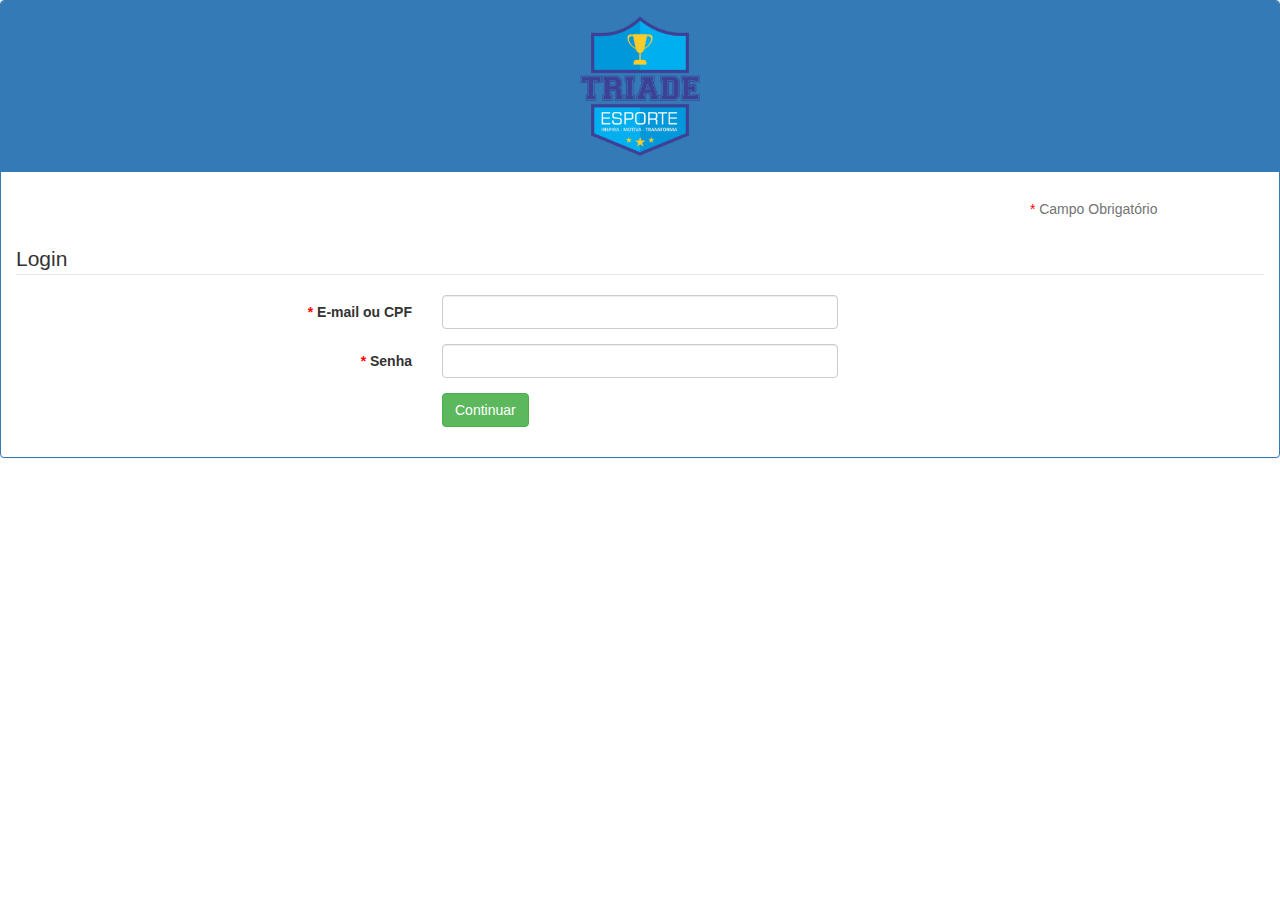
==== triade/html/login.html @ c7d85318 "Add files via upload" ====
<link href="//maxcdn.bootstrapcdn.com/bootstrap/3.3.0/css/bootstrap.min.css" rel="stylesheet" id="bootstrap-css">
<script src="//maxcdn.bootstrapcdn.com/bootstrap/3.3.0/js/bootstrap.min.js"></script>
<script src="//code.jquery.com/jquery-1.11.1.min.js"></script>
<!------ Include the above in your HEAD tag ---------->

<!DOCTYPE html>
<head>
    <meta charset="UTF-8">
    <meta http-equiv="X-UA-Compatible" content="IE=edge">
    <meta name="viewport" content="width=device-width, initial-scale=1.0">
    <link rel="stylesheet" href="/css/cadastro.css" type="text/css">
    <title>Cadastro de cliente</title>
</head>
<body>

<form class="form-horizontal">
<fieldset>
<div class="panel panel-primary">
    <div class="panel-heading"><center><img src="/img/logo_triade.png" width="150px" height="150px"></center></div>
    
    <div class="panel-body">
<div class="form-group">
<div class="col-md-11 control-label">
        <p class="help-block"><h11>*</h11> Campo Obrigatório </p>
</div>
</div>

<form class="form-horizontal">
    <fieldset>
    
    <!-- Form Name -->
    <legend>Login</legend>
    
    <!-- Text input-->
    <div class="form-group">
      <label class="col-md-4 control-label" for="email_cpf_login"><h11>* </h11>E-mail ou CPF</label>  
      <div class="col-md-4">
      <input id="email_cpf_login" name="email_cpf_login" type="text" placeholder="" class="form-control input-md">
        
      </div>
    </div>
    
    <!-- Password input-->
    <div class="form-group">
      <label class="col-md-4 control-label" for="senha_login"><h11>* </h11> Senha</label>
      <div class="col-md-4">
        <input id="senha_login" name="senha_login" type="password" placeholder="" class="form-control input-md">
        
      </div>
    </div>
    
    <!-- Button -->
    <div class="form-group">
      <label class="col-md-4 control-label" for="submit_login"></label>
      <div class="col-md-4">
        <button id="submit_login" name="submit_login" class="btn btn-success">Continuar</button>
      </div>
    </div>
    
    </fieldset>
    </form>
    
</fieldset>
</form>

</body>
</html>
---- css/cadastro.css ----
h11 {
    color:red;
}

#logo {
        width:50%;
        height:50%;
}

.panel-heading{
    font-size:150%;
}
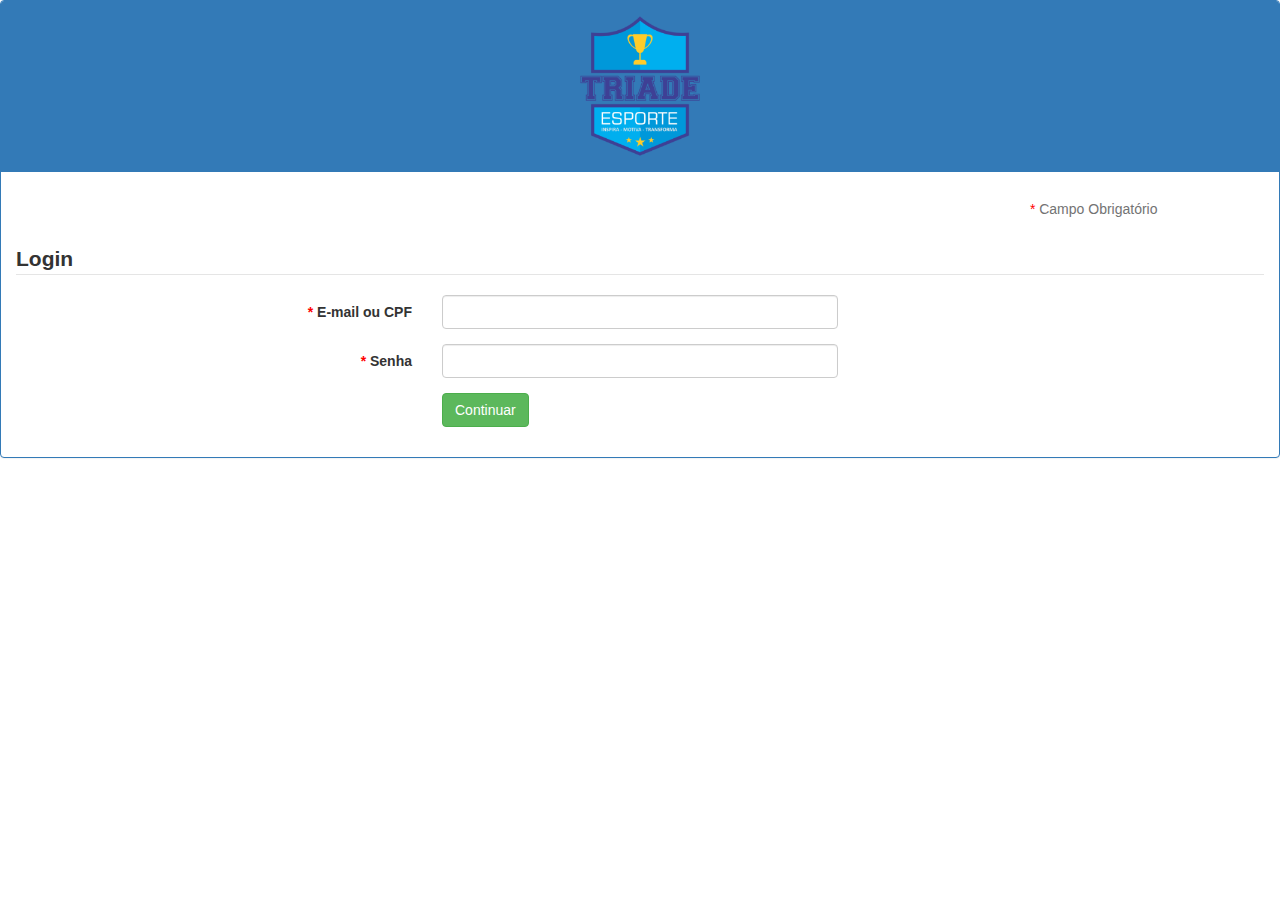
==== commit 52032c3f: "friday" ====
--- a/triade/html/login.html
+++ b/triade/html/login.html
@@ -29,7 +29,7 @@
     <fieldset>
     
     <!-- Form Name -->
-    <legend>Login</legend>
+    <legend><b>Login</b></legend>
     
     <!-- Text input-->
     <div class="form-group">
